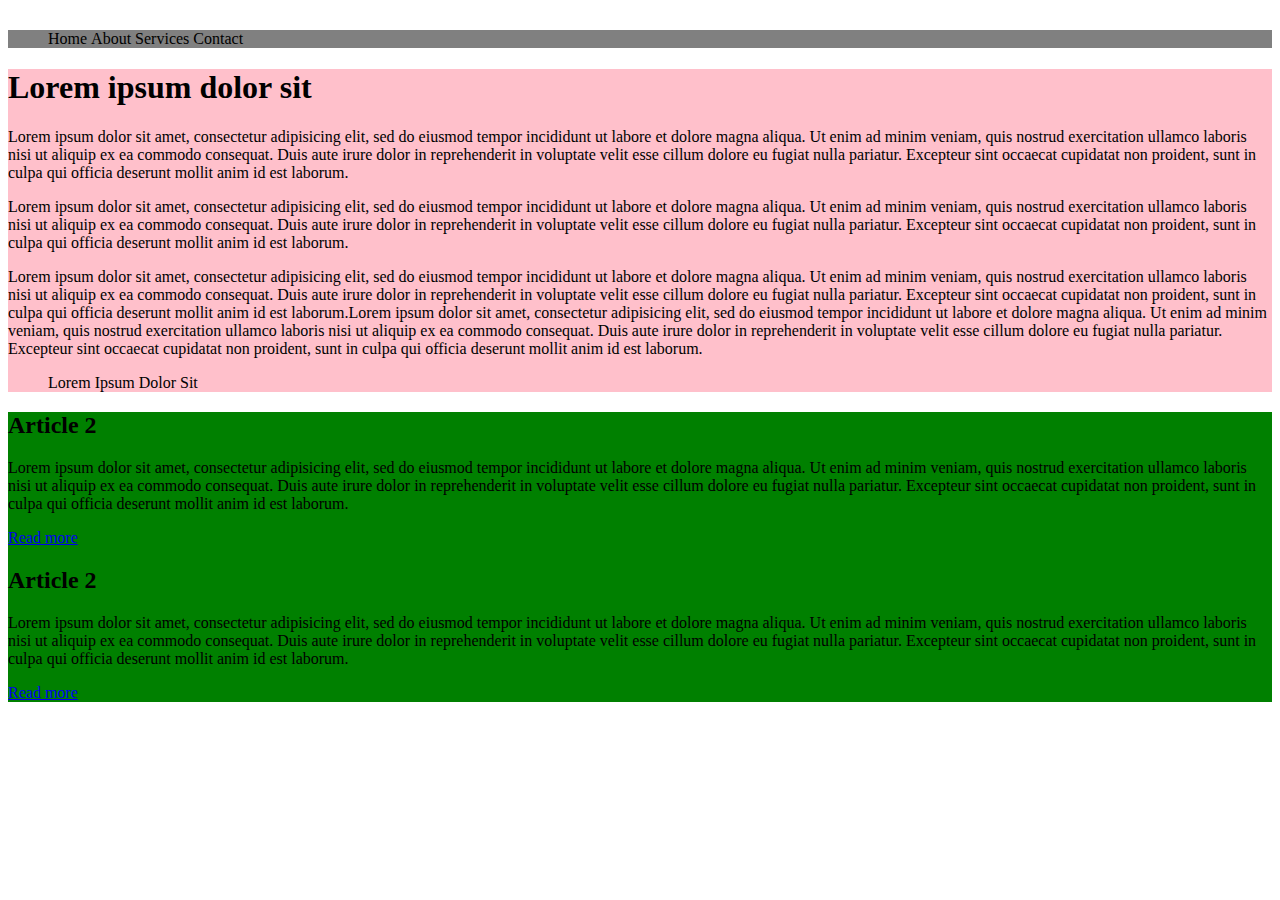
==== index.html @ 77667678 "Day7 Homework" ====
<!DOCTYPE html>
<html lang="en" dir="ltr">
   <head>
      <meta charset="utf-8">
      <title>Homework day7</title>
      <link rel="stylesheet" href="style.css">
   </head>
   <body>
      <div class="header_container">
         <header>
            <nav>
               <ol>
                  <li>Home</li>
                  <li>About</li>
                  <li>Services</li>
                  <li>Contact</li>
               </ol>
            </nav>
         </header>
      </div>
      <section class="left_section">
         <h1>Lorem ipsum dolor sit</h1>
         <p>Lorem ipsum dolor sit amet, consectetur adipisicing elit, sed do eiusmod tempor incididunt ut labore et dolore magna aliqua. Ut enim ad minim veniam, quis nostrud exercitation ullamco laboris nisi ut aliquip ex ea commodo consequat. Duis aute irure dolor in reprehenderit in voluptate velit esse cillum dolore eu fugiat nulla pariatur. Excepteur sint occaecat cupidatat non proident, sunt in culpa qui officia deserunt mollit anim id est laborum.</p>
         <p>Lorem ipsum dolor sit amet, consectetur adipisicing elit, sed do eiusmod tempor incididunt ut labore et dolore magna aliqua. Ut enim ad minim veniam, quis nostrud exercitation ullamco laboris nisi ut aliquip ex ea commodo consequat. Duis aute irure dolor in reprehenderit in voluptate velit esse cillum dolore eu fugiat nulla pariatur. Excepteur sint occaecat cupidatat non proident, sunt in culpa qui officia deserunt mollit anim id est laborum.</p>
         <p>Lorem ipsum dolor sit amet, consectetur adipisicing elit, sed do eiusmod tempor incididunt ut labore et dolore magna aliqua. Ut enim ad minim veniam, quis nostrud exercitation ullamco laboris nisi ut aliquip ex ea commodo consequat. Duis aute irure dolor in reprehenderit in voluptate velit esse cillum dolore eu fugiat nulla pariatur. Excepteur sint occaecat cupidatat non proident, sunt in culpa qui officia deserunt mollit anim id est laborum.Lorem ipsum dolor sit amet, consectetur adipisicing elit, sed do eiusmod tempor incididunt ut labore et dolore magna aliqua. Ut enim ad minim veniam, quis nostrud exercitation ullamco laboris nisi ut aliquip ex ea commodo consequat. Duis aute irure dolor in reprehenderit in voluptate velit esse cillum dolore eu fugiat nulla pariatur. Excepteur sint occaecat cupidatat non proident, sunt in culpa qui officia deserunt mollit anim id est laborum.</p>
         <ul>
            <li>Lorem</li>
            <li>Ipsum</li>
            <li>Dolor</li>
            <li>Sit</li>
         </ul>
      </section>

      <section class="right_section">
         <article class="first_article">
            <h2>Article 2</h2>
            <p>Lorem ipsum dolor sit amet, consectetur adipisicing elit, sed do eiusmod tempor incididunt ut labore et dolore magna aliqua. Ut enim ad minim veniam, quis nostrud exercitation ullamco laboris nisi ut aliquip ex ea commodo consequat. Duis aute irure dolor in reprehenderit in voluptate velit esse cillum dolore eu fugiat nulla pariatur. Excepteur sint occaecat cupidatat non proident, sunt in culpa qui officia deserunt mollit anim id est laborum.</p>
            <a href="https://www.google.lt">Read more</a>
         </article>
         <article class="second_article">
            <h2>Article 2</h2>
            <p>Lorem ipsum dolor sit amet, consectetur adipisicing elit, sed do eiusmod tempor incididunt ut labore et dolore magna aliqua. Ut enim ad minim veniam, quis nostrud exercitation ullamco laboris nisi ut aliquip ex ea commodo consequat. Duis aute irure dolor in reprehenderit in voluptate velit esse cillum dolore eu fugiat nulla pariatur. Excepteur sint occaecat cupidatat non proident, sunt in culpa qui officia deserunt mollit anim id est laborum.</p>
            <a href="https://www.google.lt">Read more</a>
         </article>
      </section>
   </body>
</html>
---- style.css ----
.header_container {
   background-color: grey;
   margin-top: 30px;
}
/*
header {
   text-align: center;
   margin: 0px;
   background-color: grey;
}

.top_section {
   background-color: grey;
}

nav {
   margin-top: 20px;
}
ol {
   margin: 0px;
} */

li {
   display: inline;
}


.left_section {
   background-color: pink;
}

.right_section {
   background-color: green;
}
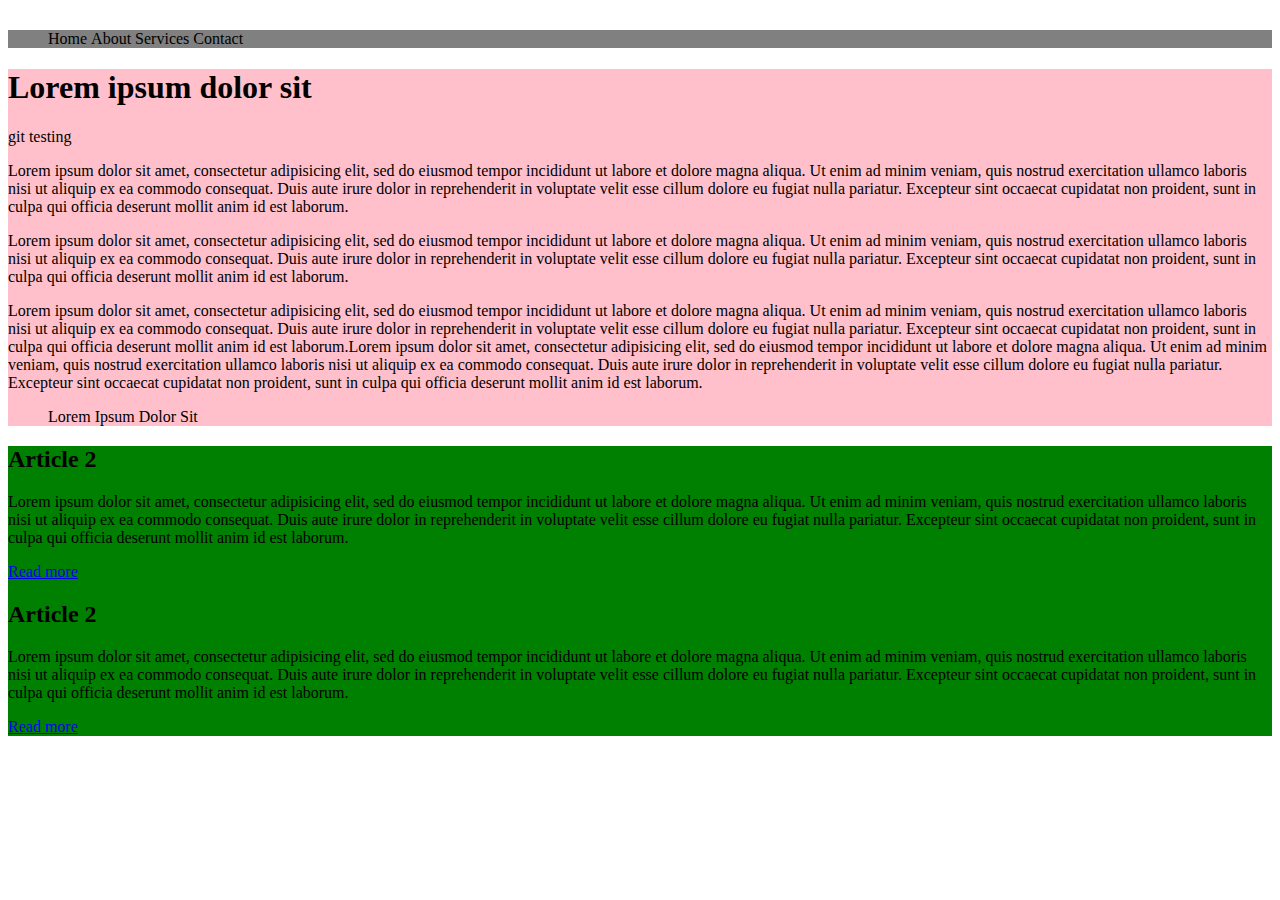
==== commit e7ab0fb5: "Testing git functionality" ====
--- a/index.html
+++ b/index.html
@@ -20,6 +20,7 @@
       </div>
       <section class="left_section">
          <h1>Lorem ipsum dolor sit</h1>
+         <p>git testing</p>
          <p>Lorem ipsum dolor sit amet, consectetur adipisicing elit, sed do eiusmod tempor incididunt ut labore et dolore magna aliqua. Ut enim ad minim veniam, quis nostrud exercitation ullamco laboris nisi ut aliquip ex ea commodo consequat. Duis aute irure dolor in reprehenderit in voluptate velit esse cillum dolore eu fugiat nulla pariatur. Excepteur sint occaecat cupidatat non proident, sunt in culpa qui officia deserunt mollit anim id est laborum.</p>
          <p>Lorem ipsum dolor sit amet, consectetur adipisicing elit, sed do eiusmod tempor incididunt ut labore et dolore magna aliqua. Ut enim ad minim veniam, quis nostrud exercitation ullamco laboris nisi ut aliquip ex ea commodo consequat. Duis aute irure dolor in reprehenderit in voluptate velit esse cillum dolore eu fugiat nulla pariatur. Excepteur sint occaecat cupidatat non proident, sunt in culpa qui officia deserunt mollit anim id est laborum.</p>
          <p>Lorem ipsum dolor sit amet, consectetur adipisicing elit, sed do eiusmod tempor incididunt ut labore et dolore magna aliqua. Ut enim ad minim veniam, quis nostrud exercitation ullamco laboris nisi ut aliquip ex ea commodo consequat. Duis aute irure dolor in reprehenderit in voluptate velit esse cillum dolore eu fugiat nulla pariatur. Excepteur sint occaecat cupidatat non proident, sunt in culpa qui officia deserunt mollit anim id est laborum.Lorem ipsum dolor sit amet, consectetur adipisicing elit, sed do eiusmod tempor incididunt ut labore et dolore magna aliqua. Ut enim ad minim veniam, quis nostrud exercitation ullamco laboris nisi ut aliquip ex ea commodo consequat. Duis aute irure dolor in reprehenderit in voluptate velit esse cillum dolore eu fugiat nulla pariatur. Excepteur sint occaecat cupidatat non proident, sunt in culpa qui officia deserunt mollit anim id est laborum.</p>
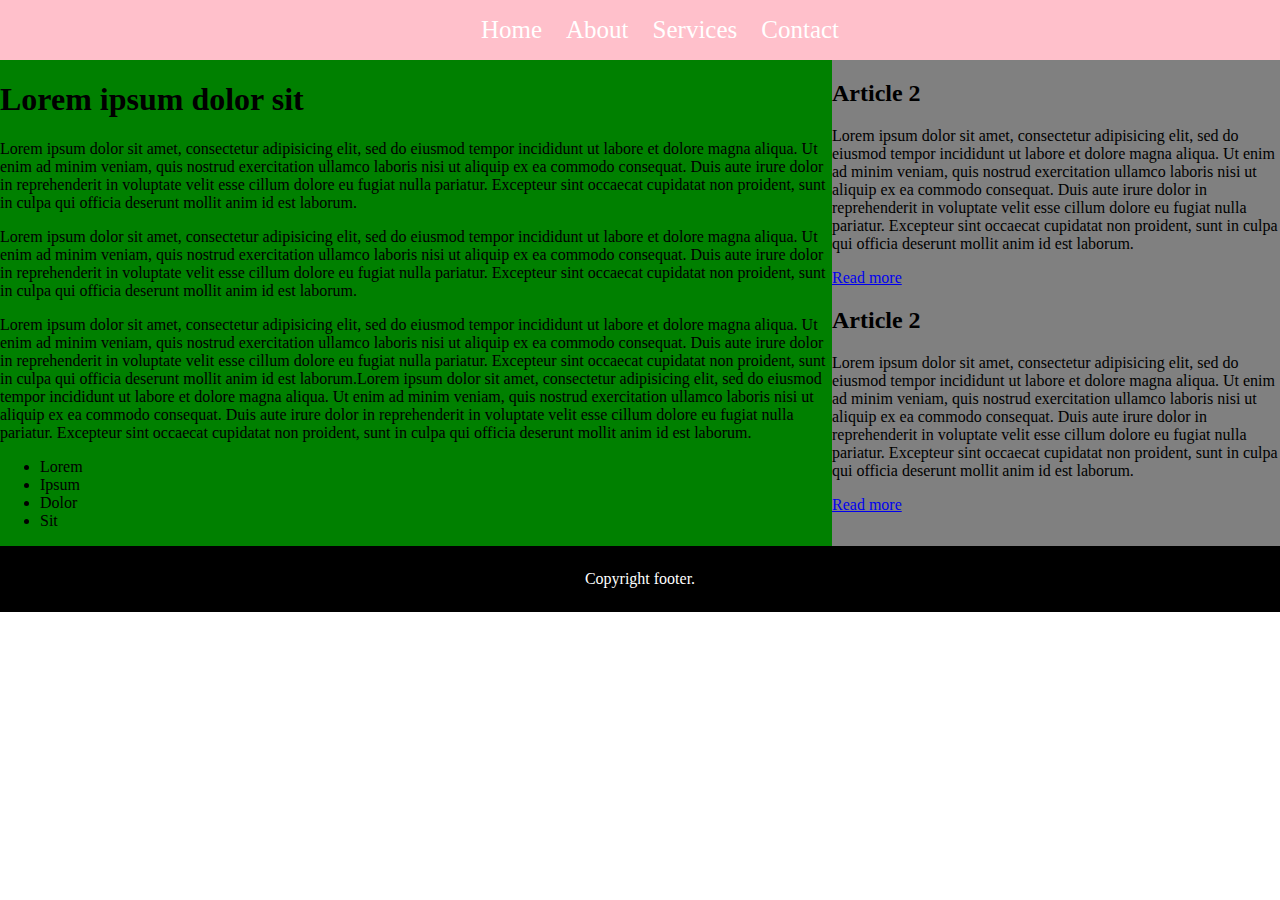
==== commit ffacdd11: "Not finished styling, need flexbox practice" ====
--- a/index.html
+++ b/index.html
@@ -1,48 +1,70 @@
 <!DOCTYPE html>
 <html lang="en" dir="ltr">
+
    <head>
       <meta charset="utf-8">
       <title>Homework day7</title>
       <link rel="stylesheet" href="style.css">
    </head>
+
    <body>
-      <div class="header_container">
-         <header>
-            <nav>
-               <ol>
-                  <li>Home</li>
-                  <li>About</li>
-                  <li>Services</li>
-                  <li>Contact</li>
-               </ol>
-            </nav>
-         </header>
+
+      <div class="navigation">
+         <nav>
+            <ul>
+               <li class="nav_li">Home</li>
+               <li class="nav_li">About</li>
+               <li class="nav_li">Services</li>
+               <li class="nav_li">Contact</li>
+            </ul>
+         </nav>
       </div>
-      <section class="left_section">
-         <h1>Lorem ipsum dolor sit</h1>
-         <p>git testing</p>
-         <p>Lorem ipsum dolor sit amet, consectetur adipisicing elit, sed do eiusmod tempor incididunt ut labore et dolore magna aliqua. Ut enim ad minim veniam, quis nostrud exercitation ullamco laboris nisi ut aliquip ex ea commodo consequat. Duis aute irure dolor in reprehenderit in voluptate velit esse cillum dolore eu fugiat nulla pariatur. Excepteur sint occaecat cupidatat non proident, sunt in culpa qui officia deserunt mollit anim id est laborum.</p>
-         <p>Lorem ipsum dolor sit amet, consectetur adipisicing elit, sed do eiusmod tempor incididunt ut labore et dolore magna aliqua. Ut enim ad minim veniam, quis nostrud exercitation ullamco laboris nisi ut aliquip ex ea commodo consequat. Duis aute irure dolor in reprehenderit in voluptate velit esse cillum dolore eu fugiat nulla pariatur. Excepteur sint occaecat cupidatat non proident, sunt in culpa qui officia deserunt mollit anim id est laborum.</p>
-         <p>Lorem ipsum dolor sit amet, consectetur adipisicing elit, sed do eiusmod tempor incididunt ut labore et dolore magna aliqua. Ut enim ad minim veniam, quis nostrud exercitation ullamco laboris nisi ut aliquip ex ea commodo consequat. Duis aute irure dolor in reprehenderit in voluptate velit esse cillum dolore eu fugiat nulla pariatur. Excepteur sint occaecat cupidatat non proident, sunt in culpa qui officia deserunt mollit anim id est laborum.Lorem ipsum dolor sit amet, consectetur adipisicing elit, sed do eiusmod tempor incididunt ut labore et dolore magna aliqua. Ut enim ad minim veniam, quis nostrud exercitation ullamco laboris nisi ut aliquip ex ea commodo consequat. Duis aute irure dolor in reprehenderit in voluptate velit esse cillum dolore eu fugiat nulla pariatur. Excepteur sint occaecat cupidatat non proident, sunt in culpa qui officia deserunt mollit anim id est laborum.</p>
-         <ul>
-            <li>Lorem</li>
-            <li>Ipsum</li>
-            <li>Dolor</li>
-            <li>Sit</li>
-         </ul>
-      </section>
 
-      <section class="right_section">
-         <article class="first_article">
-            <h2>Article 2</h2>
-            <p>Lorem ipsum dolor sit amet, consectetur adipisicing elit, sed do eiusmod tempor incididunt ut labore et dolore magna aliqua. Ut enim ad minim veniam, quis nostrud exercitation ullamco laboris nisi ut aliquip ex ea commodo consequat. Duis aute irure dolor in reprehenderit in voluptate velit esse cillum dolore eu fugiat nulla pariatur. Excepteur sint occaecat cupidatat non proident, sunt in culpa qui officia deserunt mollit anim id est laborum.</p>
-            <a href="https://www.google.lt">Read more</a>
-         </article>
-         <article class="second_article">
-            <h2>Article 2</h2>
-            <p>Lorem ipsum dolor sit amet, consectetur adipisicing elit, sed do eiusmod tempor incididunt ut labore et dolore magna aliqua. Ut enim ad minim veniam, quis nostrud exercitation ullamco laboris nisi ut aliquip ex ea commodo consequat. Duis aute irure dolor in reprehenderit in voluptate velit esse cillum dolore eu fugiat nulla pariatur. Excepteur sint occaecat cupidatat non proident, sunt in culpa qui officia deserunt mollit anim id est laborum.</p>
-            <a href="https://www.google.lt">Read more</a>
-         </article>
-      </section>
+      <div class="main_container">
+         <main>
+            <div class="left_section">
+               <section>
+                  <header>
+                     <h1>Lorem ipsum dolor sit</h1>
+                  </header>
+                     <p>Lorem ipsum dolor sit amet, consectetur adipisicing elit, sed do eiusmod tempor incididunt ut labore et dolore magna aliqua. Ut enim ad minim veniam, quis nostrud exercitation ullamco laboris nisi ut aliquip ex ea commodo consequat. Duis aute irure dolor in reprehenderit in voluptate velit esse cillum dolore eu fugiat nulla pariatur. Excepteur sint occaecat cupidatat non proident, sunt in culpa qui officia deserunt mollit anim id est laborum.</p>
+                     <p>Lorem ipsum dolor sit amet, consectetur adipisicing elit, sed do eiusmod tempor incididunt ut labore et dolore magna aliqua. Ut enim ad minim veniam, quis nostrud exercitation ullamco laboris nisi ut aliquip ex ea commodo consequat. Duis aute irure dolor in reprehenderit in voluptate velit esse cillum dolore eu fugiat nulla pariatur. Excepteur sint occaecat cupidatat non proident, sunt in culpa qui officia deserunt mollit anim id est laborum.</p>
+                     <p>Lorem ipsum dolor sit amet, consectetur adipisicing elit, sed do eiusmod tempor incididunt ut labore et dolore magna aliqua. Ut enim ad minim veniam, quis nostrud exercitation ullamco laboris nisi ut aliquip ex ea commodo consequat. Duis aute irure dolor in reprehenderit in voluptate velit esse cillum dolore eu fugiat nulla pariatur. Excepteur sint occaecat cupidatat non proident, sunt in culpa qui officia deserunt mollit anim id est laborum.Lorem ipsum dolor sit amet, consectetur adipisicing elit, sed do eiusmod tempor incididunt ut labore et dolore magna aliqua. Ut enim ad minim veniam, quis nostrud exercitation ullamco laboris nisi ut aliquip ex ea commodo consequat. Duis aute irure dolor in reprehenderit in voluptate velit esse cillum dolore eu fugiat nulla pariatur. Excepteur sint occaecat cupidatat non proident, sunt in culpa qui officia deserunt mollit anim id est laborum.</p>
+
+                        <ul>
+                           <li>Lorem</li>
+                           <li>Ipsum</li>
+                           <li>Dolor</li>
+                           <li>Sit</li>
+                     </ul>
+               </section>
+            </div>
+
+            <div class="right_section">
+               <section>
+                     <div class="first_article">
+                        <article>
+                     <h2>Article 2</h2>
+                     <p class="paragraph">Lorem ipsum dolor sit amet, consectetur adipisicing elit, sed do eiusmod tempor incididunt ut labore et dolore magna aliqua. Ut enim ad minim veniam, quis nostrud exercitation ullamco laboris nisi ut aliquip ex ea commodo consequat. Duis aute irure dolor in reprehenderit in voluptate velit esse cillum dolore eu fugiat nulla pariatur. Excepteur sint occaecat cupidatat non proident, sunt in culpa qui officia deserunt mollit anim id est laborum.</p>
+                     <a href="https://www.google.lt">Read more</a>
+                  </article>
+                     </div>
+                     <div class="second_article">
+                        <article>
+                     <h2>Article 2</h2>
+                     <p class="paragraph">Lorem ipsum dolor sit amet, consectetur adipisicing elit, sed do eiusmod tempor incididunt ut labore et dolore magna aliqua. Ut enim ad minim veniam, quis nostrud exercitation ullamco laboris nisi ut aliquip ex ea commodo consequat. Duis aute irure dolor in reprehenderit in voluptate velit esse cillum dolore eu fugiat nulla pariatur. Excepteur sint occaecat cupidatat non proident, sunt in culpa qui officia deserunt mollit anim id est laborum.</p>
+                     <a href="https://www.google.lt">Read more</a>
+                  </article>
+                  </div>
+               </section>
+            </div>
+         </main>
+      </div>
+
+      <div class="footer">
+         <footer>
+            <p>Copyright footer.</p>
+         </footer>
+      </div>
    </body>
 </html>
--- a/style.css
+++ b/style.css
@@ -1,35 +1,72 @@
-
-.header_container {
-   background-color: grey;
-   margin-top: 30px;
-}
-/*
-header {
-   text-align: center;
-   margin: 0px;
-   background-color: grey;
+body {
+	margin: 0;
 }
 
-.top_section {
-   background-color: grey;
+.navigation {
+	background-color: pink;
+	text-align: center;
+	width: auto;
+	display: flex;
+	flex-flow: row wrap;
+	justify-content: center;
 }
 
-nav {
-   margin-top: 20px;
+.nav_li {
+	display: inline;
+	font-size: 25px;
+	padding: 10px;
+	color: white;
+
 }
-ol {
-   margin: 0px;
-} */
 
-li {
-   display: inline;
+.main_container {
+	display: flex;
+
+
+}
+
+.left_section {
+	background-color: green;
+	width: 65%;
+	float: left;
+	height: 100%;
+}
+
+/*insert ul and li here*/
+
+.right_section {
+	background-color: grey;
+	width: 35%;
+	float: right;
+	height: 100%;
+}
+
+.first_article {
+
+}
+
+.second_article {
+
+}
+
+.paragraph {
+	font: Georgia;
+}
+
+.footer {
+	display: flex;
+	justify-content: center;
+	background-color: black;
+	color: white;
+	padding: 0.5em;
+
 }
 
 
-.left_section {
-   background-color: pink;
+ul {
+
 }
 
-.right_section {
-   background-color: green;
+li {
+
 }
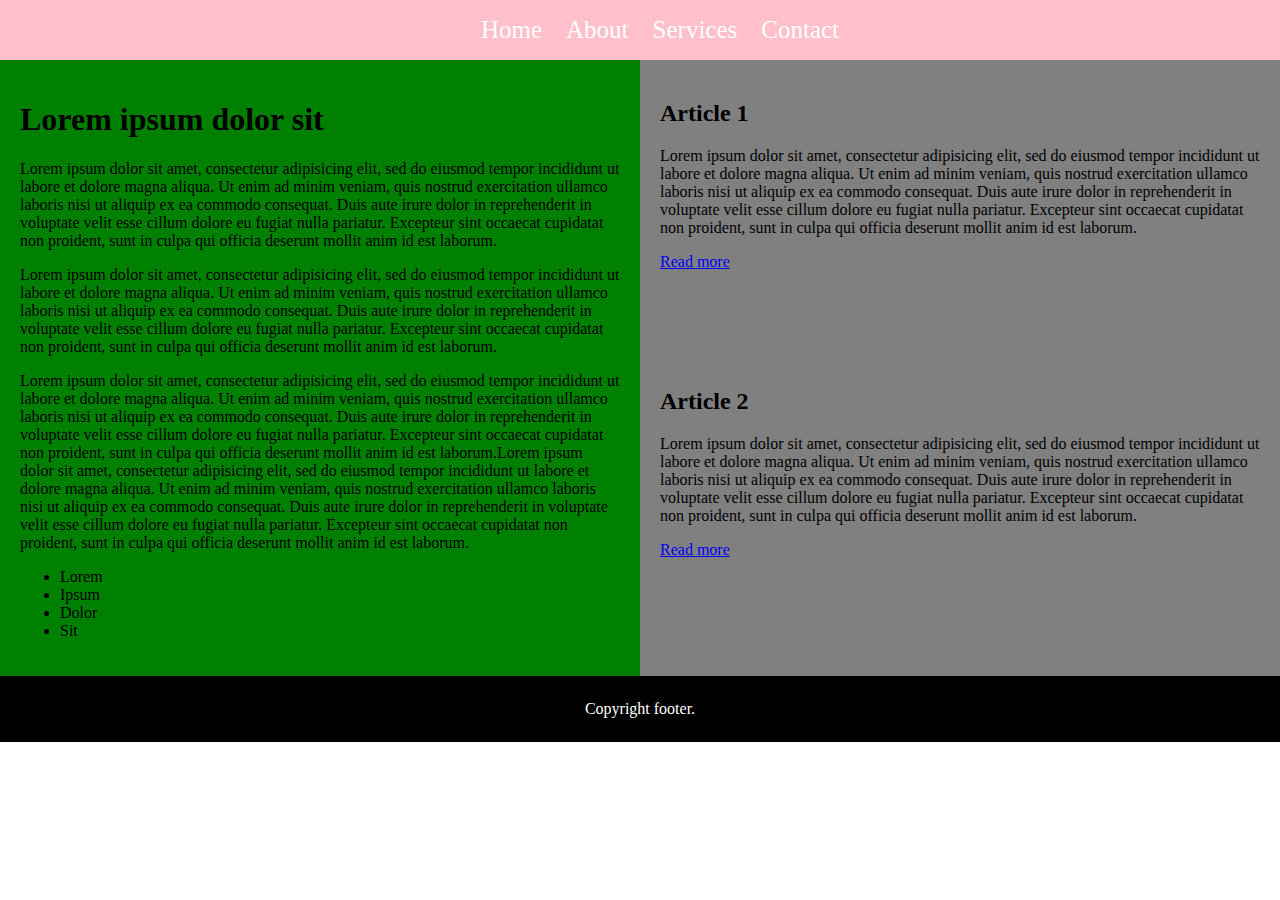
==== commit 31699b28: "Finished homework, need styling but functionality with flexbox works" ====
--- a/index.html
+++ b/index.html
@@ -21,9 +21,9 @@
       </div>
 
       <div class="main_container">
-         <main>
+
             <div class="left_section">
-               <section>
+
                   <header>
                      <h1>Lorem ipsum dolor sit</h1>
                   </header>
@@ -37,28 +37,28 @@
                            <li>Dolor</li>
                            <li>Sit</li>
                      </ul>
-               </section>
+
             </div>
 
             <div class="right_section">
-               <section>
-                     <div class="first_article">
-                        <article>
-                     <h2>Article 2</h2>
-                     <p class="paragraph">Lorem ipsum dolor sit amet, consectetur adipisicing elit, sed do eiusmod tempor incididunt ut labore et dolore magna aliqua. Ut enim ad minim veniam, quis nostrud exercitation ullamco laboris nisi ut aliquip ex ea commodo consequat. Duis aute irure dolor in reprehenderit in voluptate velit esse cillum dolore eu fugiat nulla pariatur. Excepteur sint occaecat cupidatat non proident, sunt in culpa qui officia deserunt mollit anim id est laborum.</p>
-                     <a href="https://www.google.lt">Read more</a>
-                  </article>
-                     </div>
-                     <div class="second_article">
-                        <article>
-                     <h2>Article 2</h2>
-                     <p class="paragraph">Lorem ipsum dolor sit amet, consectetur adipisicing elit, sed do eiusmod tempor incididunt ut labore et dolore magna aliqua. Ut enim ad minim veniam, quis nostrud exercitation ullamco laboris nisi ut aliquip ex ea commodo consequat. Duis aute irure dolor in reprehenderit in voluptate velit esse cillum dolore eu fugiat nulla pariatur. Excepteur sint occaecat cupidatat non proident, sunt in culpa qui officia deserunt mollit anim id est laborum.</p>
-                     <a href="https://www.google.lt">Read more</a>
-                  </article>
+
+                  <div class="first_article">
+                     <article>
+                  <h2>Article 1</h2>
+                  <p class="paragraph">Lorem ipsum dolor sit amet, consectetur adipisicing elit, sed do eiusmod tempor incididunt ut labore et dolore magna aliqua. Ut enim ad minim veniam, quis nostrud exercitation ullamco laboris nisi ut aliquip ex ea commodo consequat. Duis aute irure dolor in reprehenderit in voluptate velit esse cillum dolore eu fugiat nulla pariatur. Excepteur sint occaecat cupidatat non proident, sunt in culpa qui officia deserunt mollit anim id est laborum.</p>
+                  <a href="https://www.google.lt">Read more</a>
+               </article>
                   </div>
-               </section>
+
+                  <div class="second_article">
+                     <article>
+                        <h2>Article 2</h2>
+                        <p class="paragraph">Lorem ipsum dolor sit amet, consectetur adipisicing elit, sed do eiusmod tempor incididunt ut labore et dolore magna aliqua. Ut enim ad minim veniam, quis nostrud exercitation ullamco laboris nisi ut aliquip ex ea commodo consequat. Duis aute irure dolor in reprehenderit in voluptate velit esse cillum dolore eu fugiat nulla pariatur. Excepteur sint occaecat cupidatat non proident, sunt in culpa qui officia deserunt mollit anim id est laborum.</p>
+                        <a href="https://www.google.lt">Read more</a>
+                     </article>
+                  </div>
+
             </div>
-         </main>
       </div>
 
       <div class="footer">
--- a/style.css
+++ b/style.css
@@ -21,32 +21,34 @@
 
 .main_container {
 	display: flex;
-
-
 }
 
 .left_section {
 	background-color: green;
-	width: 65%;
-	float: left;
-	height: 100%;
+	flex-basis: 65%;
+	flex: 1;
+	box-sizing: border-box;
+	padding: 20px;
 }
 
 /*insert ul and li here*/
 
 .right_section {
 	background-color: grey;
-	width: 35%;
-	float: right;
-	height: 100%;
+	flex-basis: 35%;
+	flex: 1;
+	box-sizing: border-box;
+	padding: 20px;
+	display: flex;
+	flex-direction: column;
 }
 
 .first_article {
-
+	flex: 1;
 }
 
 .second_article {
-
+	flex: 1;
 }
 
 .paragraph {
@@ -64,9 +66,9 @@
 
 
 ul {
-
+	color: black;/* need to be defined */
 }
 
 li {
-
+	color: black;
 }
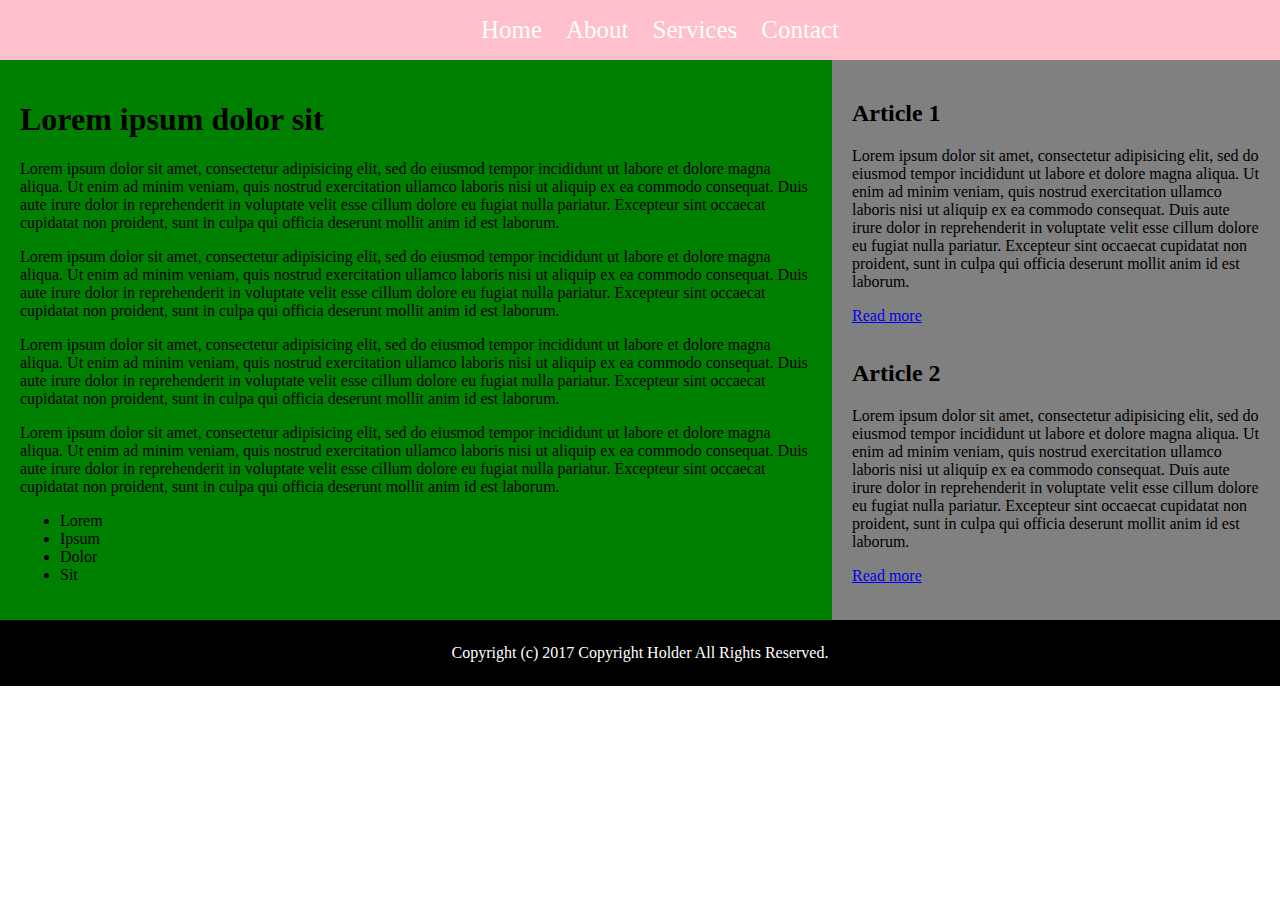
==== commit decde657: "recently modified document" ====
--- a/index.html
+++ b/index.html
@@ -29,7 +29,8 @@
                   </header>
                      <p>Lorem ipsum dolor sit amet, consectetur adipisicing elit, sed do eiusmod tempor incididunt ut labore et dolore magna aliqua. Ut enim ad minim veniam, quis nostrud exercitation ullamco laboris nisi ut aliquip ex ea commodo consequat. Duis aute irure dolor in reprehenderit in voluptate velit esse cillum dolore eu fugiat nulla pariatur. Excepteur sint occaecat cupidatat non proident, sunt in culpa qui officia deserunt mollit anim id est laborum.</p>
                      <p>Lorem ipsum dolor sit amet, consectetur adipisicing elit, sed do eiusmod tempor incididunt ut labore et dolore magna aliqua. Ut enim ad minim veniam, quis nostrud exercitation ullamco laboris nisi ut aliquip ex ea commodo consequat. Duis aute irure dolor in reprehenderit in voluptate velit esse cillum dolore eu fugiat nulla pariatur. Excepteur sint occaecat cupidatat non proident, sunt in culpa qui officia deserunt mollit anim id est laborum.</p>
-                     <p>Lorem ipsum dolor sit amet, consectetur adipisicing elit, sed do eiusmod tempor incididunt ut labore et dolore magna aliqua. Ut enim ad minim veniam, quis nostrud exercitation ullamco laboris nisi ut aliquip ex ea commodo consequat. Duis aute irure dolor in reprehenderit in voluptate velit esse cillum dolore eu fugiat nulla pariatur. Excepteur sint occaecat cupidatat non proident, sunt in culpa qui officia deserunt mollit anim id est laborum.Lorem ipsum dolor sit amet, consectetur adipisicing elit, sed do eiusmod tempor incididunt ut labore et dolore magna aliqua. Ut enim ad minim veniam, quis nostrud exercitation ullamco laboris nisi ut aliquip ex ea commodo consequat. Duis aute irure dolor in reprehenderit in voluptate velit esse cillum dolore eu fugiat nulla pariatur. Excepteur sint occaecat cupidatat non proident, sunt in culpa qui officia deserunt mollit anim id est laborum.</p>
+                     <p>Lorem ipsum dolor sit amet, consectetur adipisicing elit, sed do eiusmod tempor incididunt ut labore et dolore magna aliqua. Ut enim ad minim veniam, quis nostrud exercitation ullamco laboris nisi ut aliquip ex ea commodo consequat. Duis aute irure dolor in reprehenderit in voluptate velit esse cillum dolore eu fugiat nulla pariatur. Excepteur sint occaecat cupidatat non proident, sunt in culpa qui officia deserunt mollit anim id est laborum.</p>
+                     <p>Lorem ipsum dolor sit amet, consectetur adipisicing elit, sed do eiusmod tempor incididunt ut labore et dolore magna aliqua. Ut enim ad minim veniam, quis nostrud exercitation ullamco laboris nisi ut aliquip ex ea commodo consequat. Duis aute irure dolor in reprehenderit in voluptate velit esse cillum dolore eu fugiat nulla pariatur. Excepteur sint occaecat cupidatat non proident, sunt in culpa qui officia deserunt mollit anim id est laborum.</p>
 
                         <ul>
                            <li>Lorem</li>
@@ -63,7 +64,7 @@
 
       <div class="footer">
          <footer>
-            <p>Copyright footer.</p>
+            <p>Copyright (c) 2017 Copyright Holder All Rights Reserved.</p>
          </footer>
       </div>
    </body>
--- a/style.css
+++ b/style.css
@@ -25,9 +25,9 @@
 
 .left_section {
 	background-color: green;
-	flex-basis: 65%;
 	flex: 1;
 	box-sizing: border-box;
+	flex-basis: 65%;
 	padding: 20px;
 }
 
@@ -35,12 +35,12 @@
 
 .right_section {
 	background-color: grey;
-	flex-basis: 35%;
 	flex: 1;
 	box-sizing: border-box;
 	padding: 20px;
 	display: flex;
 	flex-direction: column;
+	flex-basis: 35%;
 }
 
 .first_article {
@@ -61,7 +61,7 @@
 	background-color: black;
 	color: white;
 	padding: 0.5em;
-
+	flex-flow: row wrap;
 }
 
 
